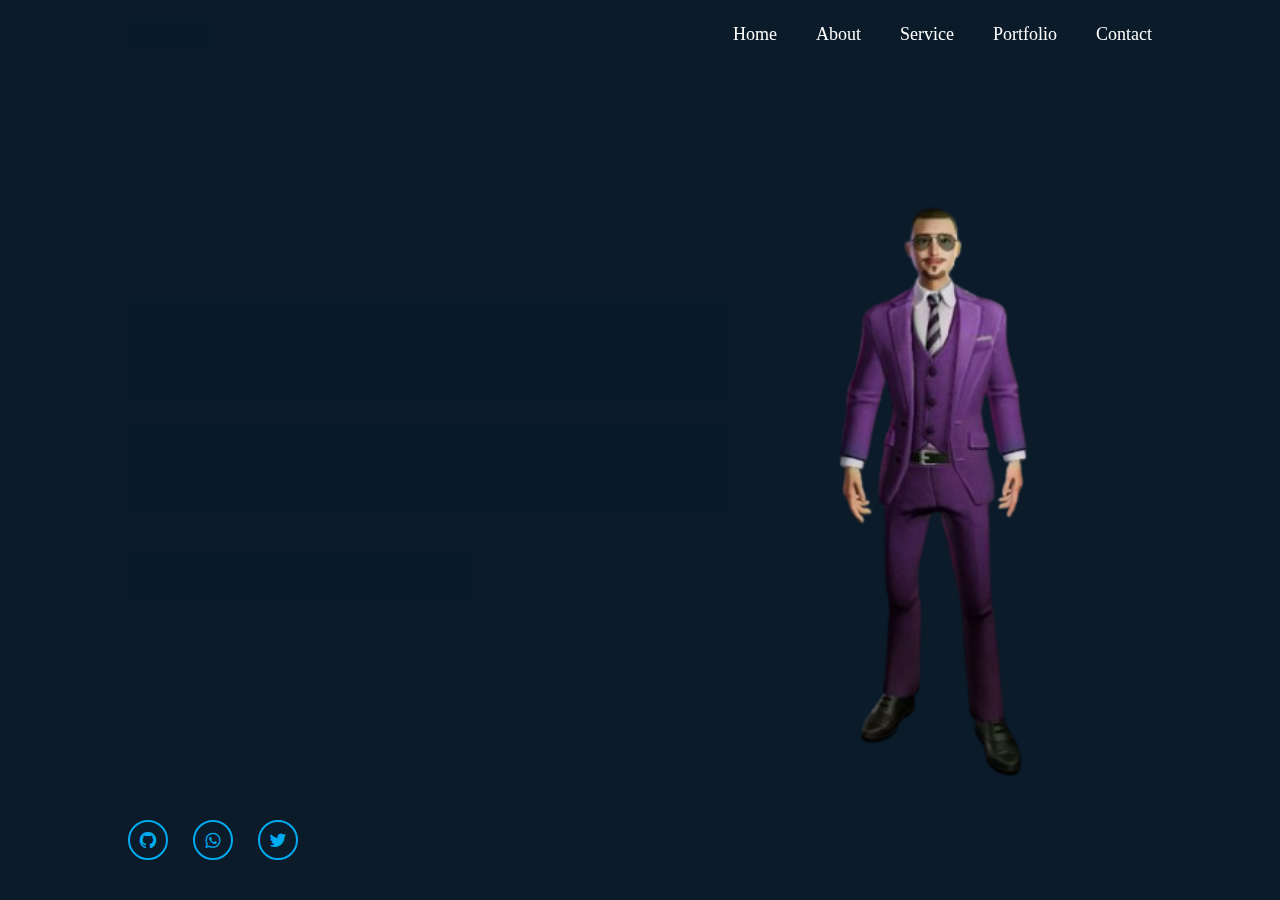
==== index.html @ 5e8052cd "first commit" ====
<!DOCTYPE html>
<html lang="en">

<head>
    <meta charset="UTF-8">
    <meta name="viewport" content="width=device-width, initial-scale=1.0">
    <title>Document</title>
    <link rel="stylesheet" href="style.css">
    <link href='https://unpkg.com/boxicons@2.1.4/css/boxicons.min.css' rel='stylesheet'>
    
</head>

<body>
    <header class="header">
        <a href="#" class="logo">Chetan.</a>
        <nav class="navbar">
            <a href="#">Home</a>
            <a href="#">About</a>
            <a href="#">Service</a>
            <a href="#">Portfolio</a>
            <a href="#">Contact</a>
        </nav>

    </header>

    <section class="home">
        <div class="home-content">
            <h1> Hi, I'm Chetan Patel</h1>
            <h3>Well-Come</h3>
            <p>Lorem ipsum dolor sit amet consectetur adipisicing elit. Placeat sunt asperiores odio modi ut veniam
                praesentium ipsum repudiandae ratione incidunt unde, optio illum distinctio ex qui, voluptatem
                perferendis? Saepe maiores incidunt iste qui quam architecto veritatis voluptatibus explicabo
                praesentium, tempore quo mollitia quisquam quaerat sunt voluptate nobis at doloribus suscipit?</p>

            <div class="btn-box">
                <a href="#">Hire Me</a>
                <a href="#">Let' Talk</a>
            </div>
        </div>

        <div class="icon">
            <a href="#"><i class='bx bxl-github'></i></a>
            <a href="#"><i class='bx bxl-whatsapp'></i></a>
            <a href="#"><i class='bx bxl-twitter' ></i></a>
        </div>
         
        <div class="bg-img">
            <img src="image/1.png" alt=".">
        </div>
        
    </section>
</body>

</html>
---- style.css ----
* {
    margin: 0;
    padding: 0;
    box-sizing: border-box;
    font-family: Georgia, 'Times New Roman', Times, serif;
}

body {
    background-color: #0b1b29;
}

.header {
    position: fixed;
    top: 0;
    left: 0;
    width: 100%;
    padding: 20px 10%;
    background-color: transparent;
    display: flex;
    justify-content: space-between;
    align-items: center;
    z-index: 100;
}

.logo {
    position: relative;
    font-size: 25px;
    text-decoration: none;
    font-weight: 600;
    color: white;

}

.logo::before {
    content: '';
    position: absolute;
    top: 0;
    left: 0;
    right: 0;
    width: 100%;
    height: 100%;
    background: #081b29;
    animation: showRight 1s ease forwards;
    animation-delay: .4s;
}

.navbar a {
    text-decoration: none;
    color: rgb(255, 255, 255);
    font-size: 18px;
    font-weight: 500;
    margin-left: 35px;
    transition: .3s;

}

.navbar a:hover {
    color: #00abf0;
}

.home {
    height: 100vh;
    display: flex;
    align-items: center;
    padding: 0 10%;
}

.home-content {
    max-width: 600px;
}

.home-content h1 {
    position: relative;
    color: white;
    font-size: 56px;
    font-weight: 700;
    line-height: 1.2;
}

.home-content h1::before {
    content: '';
    position: absolute;
    top: 0;
    right: 0;
    width: 100%;
    height: 100%;
    background: #081b29;
    animation: showRight 3s ease forwards;
    animation-delay: 1s;
}


.home-content h3 {
    position: relative;
    font-size: 32px;
    font-weight: 700;
    color: #00abf0;
}

.home-content h3::before {
    content: '';
    position: absolute;
    top: 0;
    right: 0;
    width: 100%;
    height: 100%;
    background: #081b29;
    animation: showRight 3s ease forwards;
    animation-delay: 3s;
}


.home-content p {
    position: relative;
    font-size: 16px;
    color: white;
    margin: 20px 0 40px;

}

.home-content p::before {
    content: '';
    position: absolute;
    top: 0;
    right: 0;
    width: 100%;
    height: 100%;
    background: #081b29;
    animation: showRight 2s ease forwards;
    animation-delay: 3.5s;
}

.home-content .btn-box {
    position: relative;
    display: flex;
    justify-content: space-between;
    width: 345px;
    height: 50px;
    /* background-color: yellowgreen; */

}

.home-content .btn-box::before {
    content: '';
    position: absolute;
    top: 0;
    right: 0;
    width: 100%;
    height: 100%;
    background: #081b29;
    animation: showRight 2s ease forwards;
    animation-delay: 4s;
    z-index: 2;
}

.btn-box a {
    position: relative;
    display: inline-flex;
    justify-content: center;
    align-items: center;
    width: 150px;
    height: 100%;
    background: #00abf0;
    border: 2px solid #00abf0;
    border-radius: 8px;
    font-size: 19px;
    color: #081b29;
    text-decoration: none;
    font-weight: 600;
    letter-spacing: 1px;
    z-index: 1;
    overflow: hidden;
    transition: .5s;
}

.btn-box a:hover {
    color: #00abf0;
}

.btn-box a:nth-child(2) {
    background: transparent;
    color: #00abf0;
}

.btn-box a:nth-child(2):hover {
    color: #16282f;
}

.btn-box a:nth-child(2)::before {
    background: #00abf0;
}

.btn-box a::before {
    content: '';
    position: absolute;
    top: 0;
    left: 0;
    width: 0;
    height: 100%;
    background: #081b29;
    z-index: -1;
    transition: .5s;

}

.btn-box a:hover::before {
    width: 100%;
}

.icon {
    position: absolute;
    bottom: 40px;
    width: 170px;
    /* background: red; */
    display: flex;
    justify-content: space-between;
}

.icon a {
    position: relative;
    display: inline-flex;
    justify-content: center;
    align-items: center;
    width: 40px;
    height: 40px;
    background: transparent;
    border: 2px solid #00abf0;
    border-radius: 50%;
    font-size: 20px;
    color: #00abf0;
    text-decoration: none;
    z-index: 1;
    overflow: hidden;
    transition: .5s;
}

.icon a:hover {
    color: black;
}

.icon a::before {
    content: '';
    position: absolute;
    top: 0;
    left: 0;
    width: 0;
    height: 100%;
    background: #00abf0;
    z-index: -1;
    transition: .5s;
}

.icon a:hover::before {
    width: 100%;
}


/* KEYFRAME ANIMATION */
@keyframes showRight {
    100% {
        width: 0;
    }
}

.bg-img {
    display: flex;
    justify-content: center;
    margin-left: 170px;
    background:transparent;
    position: fixed;
    width: 100%;
    height: 730px;
    background-repeat: no-repeat;
    transition-property: all 2s ease-in;
}

.bg-img::before{
    content: '';
    position: absolute;
    top: 0;
    left: 0;
    width: 100%;
    height: 100%;
    /* background: #081b29; */
    /* animation: showRight 2s ease forwards;
    animation-delay: 3.5s; */
    
}
.bg-img:hover{
    transition-property: all 2s ease-in 1s;
    tr
}
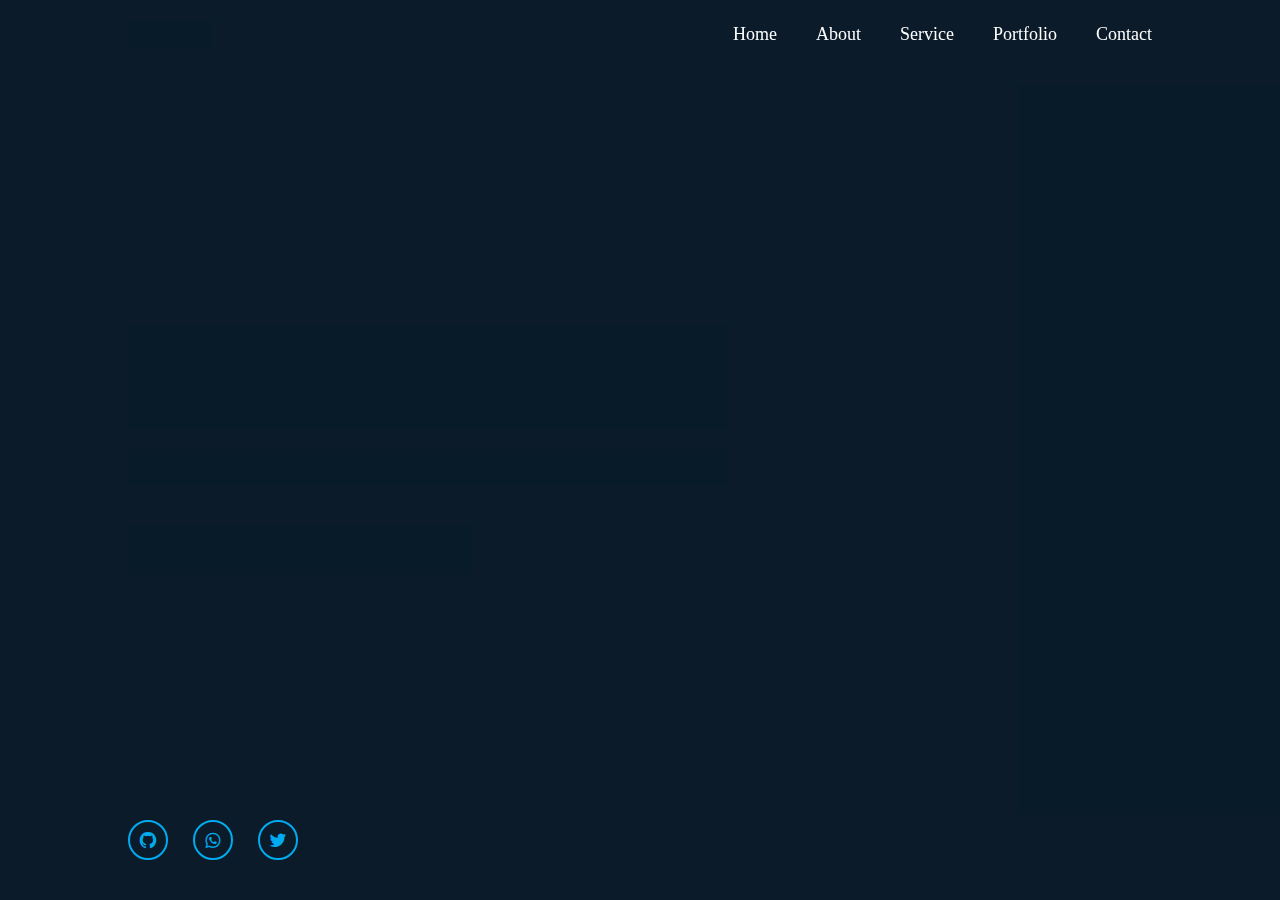
==== commit 2d8c25dc: "change" ====
--- a/index.html
+++ b/index.html
@@ -7,7 +7,7 @@
     <title>Document</title>
     <link rel="stylesheet" href="style.css">
     <link href='https://unpkg.com/boxicons@2.1.4/css/boxicons.min.css' rel='stylesheet'>
-    
+
 </head>
 
 <body>
@@ -17,20 +17,19 @@
             <a href="#">Home</a>
             <a href="#">About</a>
             <a href="#">Service</a>
-            <a href="#">Portfolio</a>
-            <a href="#">Contact</a>
+            <a href="indexp.html">Portfolio</a>
+            <a href="#" id="Contact">Contact</a>
         </nav>
 
     </header>
 
+
     <section class="home">
         <div class="home-content">
             <h1> Hi, I'm Chetan Patel</h1>
-            <h3>Well-Come</h3>
-            <p>Lorem ipsum dolor sit amet consectetur adipisicing elit. Placeat sunt asperiores odio modi ut veniam
-                praesentium ipsum repudiandae ratione incidunt unde, optio illum distinctio ex qui, voluptatem
-                perferendis? Saepe maiores incidunt iste qui quam architecto veritatis voluptatibus explicabo
-                praesentium, tempore quo mollitia quisquam quaerat sunt voluptate nobis at doloribus suscipit?</p>
+            <h3>BE.Computer Engineer</h3>
+            <p> I always wish to contribute to the growth and efficiency in the industry through hard work ,honesty and
+                determination. I like to perform at my best in any orgation which I am a part of.</p>
 
             <div class="btn-box">
                 <a href="#">Hire Me</a>
@@ -39,15 +38,15 @@
         </div>
 
         <div class="icon">
-            <a href="#"><i class='bx bxl-github'></i></a>
-            <a href="#"><i class='bx bxl-whatsapp'></i></a>
-            <a href="#"><i class='bx bxl-twitter' ></i></a>
+            <a href="https://github.com/Cp996"><i class='bx bxl-github'></i></a>
+            <a href="https://wa.me/qr/MQFIRA7UIROFB1" target="_blank"><i class='bx bxl-whatsapp'></i></a>
+            <a href="#"><i class='bx bxl-twitter'></i></a>
         </div>
-         
+
         <div class="bg-img">
             <img src="image/1.png" alt=".">
         </div>
-        
+
     </section>
 </body>
 
--- a/style.css
+++ b/style.css
@@ -266,9 +266,9 @@
     display: flex;
     justify-content: center;
     margin-left: 170px;
-    background:transparent;
+    /* background:transparent; */
     position: fixed;
-    width: 100%;
+    width: 200vh;
     height: 730px;
     background-repeat: no-repeat;
     transition-property: all 2s ease-in;
@@ -279,14 +279,14 @@
     position: absolute;
     top: 0;
     left: 0;
-    width: 100%;
-    height: 100%;
-    /* background: #081b29; */
-    /* animation: showRight 2s ease forwards;
-    animation-delay: 3.5s; */
+    width: 50dvh;
+    height: 100%;
+    background: #081b29;
+    margin-left: 40%;
+    animation: showRight 2s ease forwards;
+    animation-delay: 5.5s;
     
 }
 .bg-img:hover{
-    transition-property: all 2s ease-in 1s;
-    tr
+    transform: rotate(360deg);
 }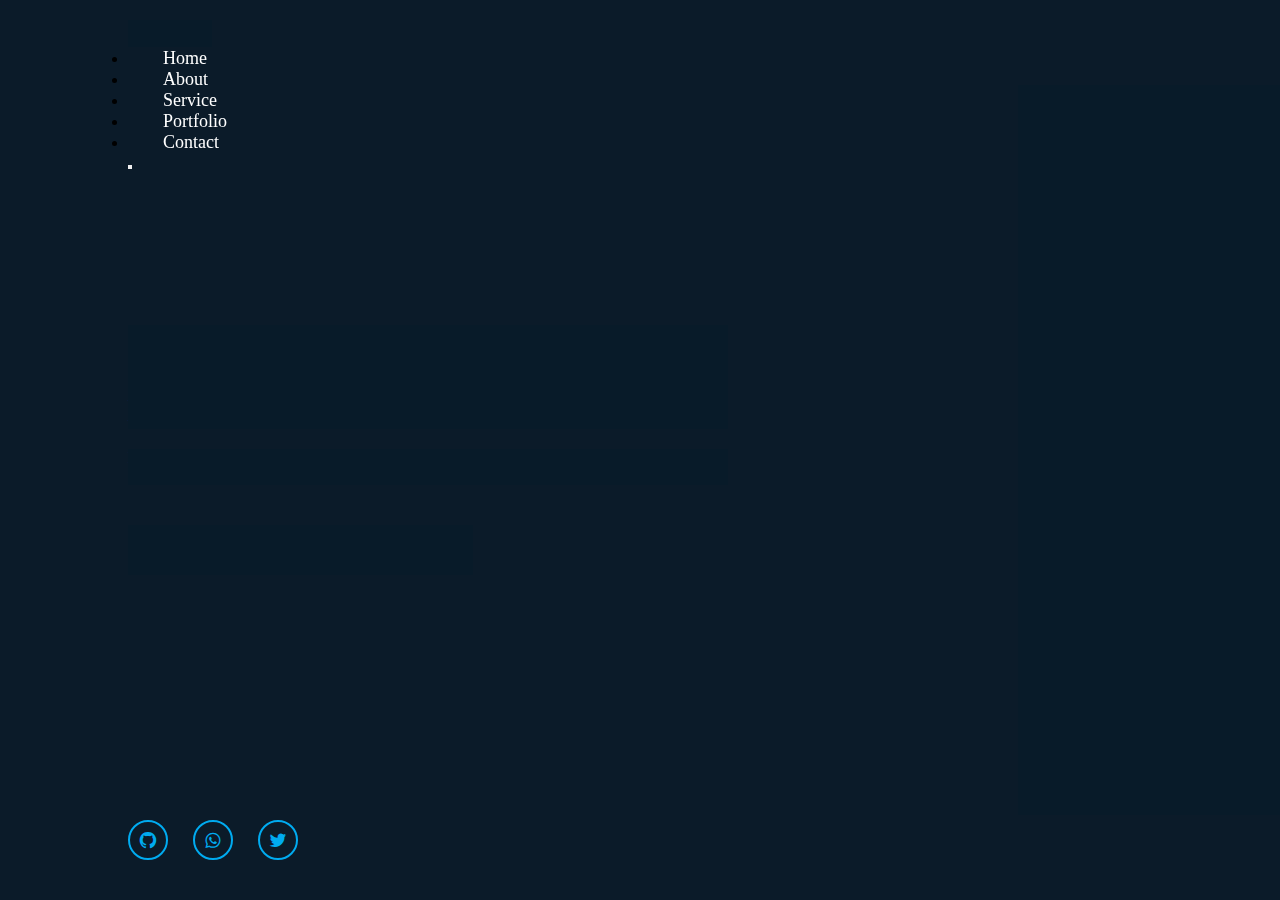
==== commit 7c9548c3: "2" ====
--- a/index.html
+++ b/index.html
@@ -4,25 +4,57 @@
 <head>
     <meta charset="UTF-8">
     <meta name="viewport" content="width=device-width, initial-scale=1.0">
-    <title>Document</title>
+    <title>Portfolio</title>
+
+    <link href="https://cdn.jsdelivr.net/npm/bootstrap@5.0.2/dist/css/bootstrap.min.css" rel="stylesheet"
+        integrity="sha384-EVSTQN3/azprG1Anm3QDgpJLIm9Nao0Yz1ztcQTwFspd3yD65VohhpuuCOmLASjC" crossorigin="anonymous">
+        
+
     <link rel="stylesheet" href="style.css">
     <link href='https://unpkg.com/boxicons@2.1.4/css/boxicons.min.css' rel='stylesheet'>
+    <script class="js">
+        function myfun() {
+            alert("MY Contact Number :- 9 9 6 0  2 9 9 9 0 3")
+        }
+
+        function cv() {
+
+            alert("Resume Downloaded Succesfull")
+        }
+    </script>
 
 </head>
 
 <body>
+   
+
     <header class="header">
-        <a href="#" class="logo">Chetan.</a>
-        <nav class="navbar">
-            <a href="#">Home</a>
-            <a href="#">About</a>
-            <a href="#">Service</a>
-            <a href="indexp.html">Portfolio</a>
-            <a href="#" id="Contact">Contact</a>
+
+        <nav class="navbar navbar-expand-sm navbar-dark">
+            <div class="container">
+                <a href="#" class="logo">Chetan.</a>
+
+                
+
+                <div class="collapse navbar-collapse" id="mynav">
+                    <ul class="navbar-nav ml-auto">
+                        <li class="nav-item link"><a href="#">Home</a></li>
+                        <li class="nav-item link"><a href="#">About</a></li>
+                        <li class="nav-item link"><a href="#">Service</a></li>
+                        <li class="nav-item link"><a href="indexp.html">Portfolio</a></li>
+                        <li class="nav-item link"><a href="#" id="Contact" onclick="myfun()">Contact</a>
+                        </li>
+                    </ul>
+                </div>
+
+                <button class="navbar-toggler" data-bs-toggle="collapse" data-bs-target="#mynav">
+                    <span class="navbar-toggler-icon"></span>
+                </button>
+
+            </div>
         </nav>
 
     </header>
-
 
     <section class="home">
         <div class="home-content">
@@ -32,8 +64,8 @@
                 determination. I like to perform at my best in any orgation which I am a part of.</p>
 
             <div class="btn-box">
-                <a href="#">Hire Me</a>
-                <a href="#">Let' Talk</a>
+                <a href="Chetan_patel_resume.pdf" download="" onclick="cv()">Hire Me</a>
+                <a href="#" onclick="myfun()">Let' Talk</a>
             </div>
         </div>
 
@@ -48,6 +80,10 @@
         </div>
 
     </section>
+
+    <script src="https://cdn.jsdelivr.net/npm/bootstrap@5.0.2/dist/js/bootstrap.bundle.min.js"
+        integrity="sha384-MrcW6ZMFYlzcLA8Nl+NtUVF0sA7MsXsP1UyJoMp4YLEuNSfAP+JcXn/tWtIaxVXM"
+        crossorigin="anonymous"></script>
 </body>
 
 </html>--- a/style.css
+++ b/style.css
@@ -44,7 +44,7 @@
     animation-delay: .4s;
 }
 
-.navbar a {
+.link a {
     text-decoration: none;
     color: rgb(255, 255, 255);
     font-size: 18px;
@@ -54,7 +54,7 @@
 
 }
 
-.navbar a:hover {
+.link a:hover {
     color: #00abf0;
 }
 
@@ -289,4 +289,4 @@
 }
 .bg-img:hover{
     transform: rotate(360deg);
-}+}
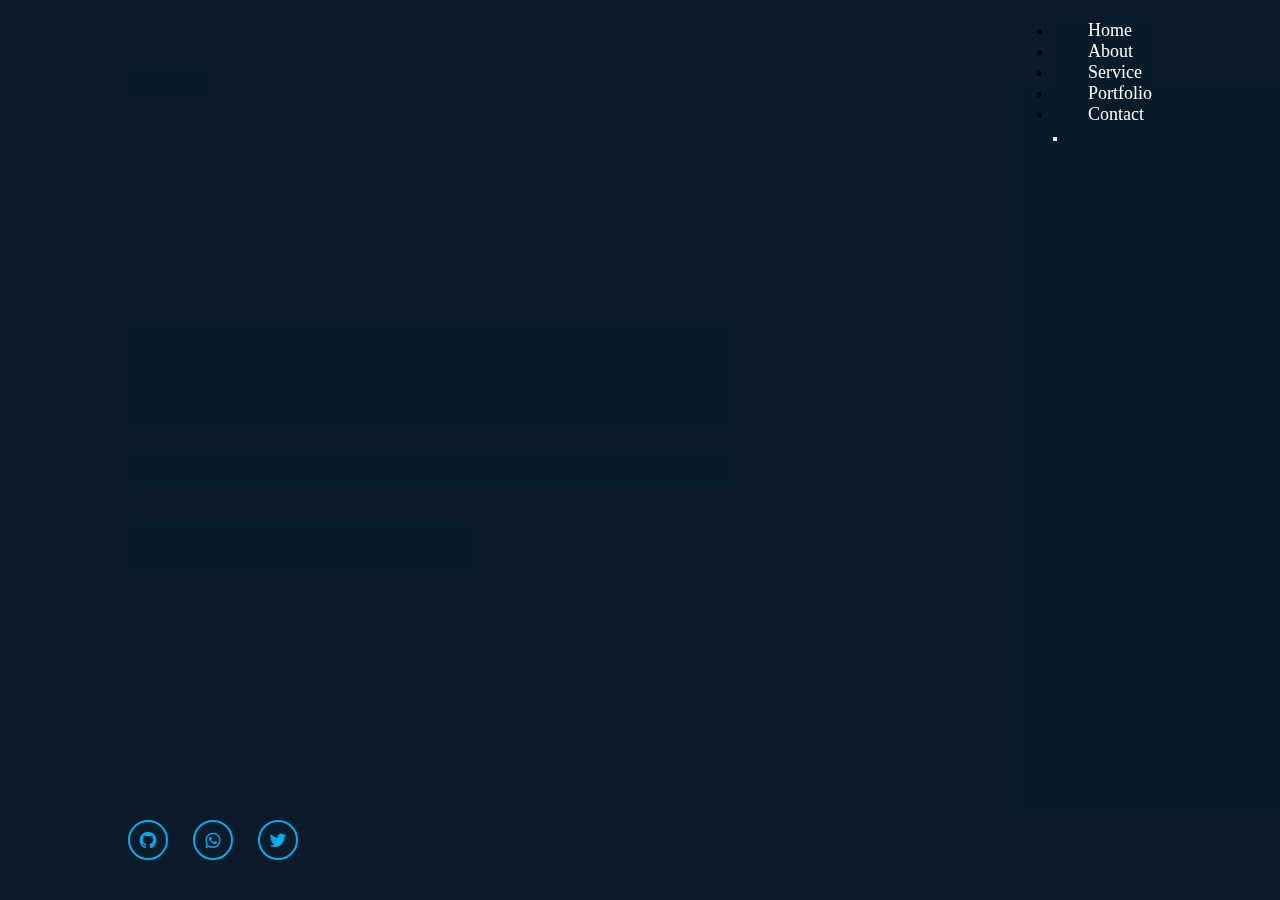
==== commit 8a15e78b: "change 3" ====
--- a/index.html
+++ b/index.html
@@ -29,13 +29,11 @@
    
 
     <header class="header">
-
-        <nav class="navbar navbar-expand-sm navbar-dark">
+        <a href="#" class="logo">Chetan.</a>
+        <nav class="navbar navbar-expand-md navbar-dark">
+            
             <div class="container">
-                <a href="#" class="logo">Chetan.</a>
-
                 
-
                 <div class="collapse navbar-collapse" id="mynav">
                     <ul class="navbar-nav ml-auto">
                         <li class="nav-item link"><a href="#">Home</a></li>
--- a/style.css
+++ b/style.css
@@ -7,6 +7,14 @@
 
 body {
     background-color: #0b1b29;
+}
+
+.collapse{
+    display:flex;
+    background-color:#081b29;
+    justify-content: center;
+    
+
 }
 
 .header {
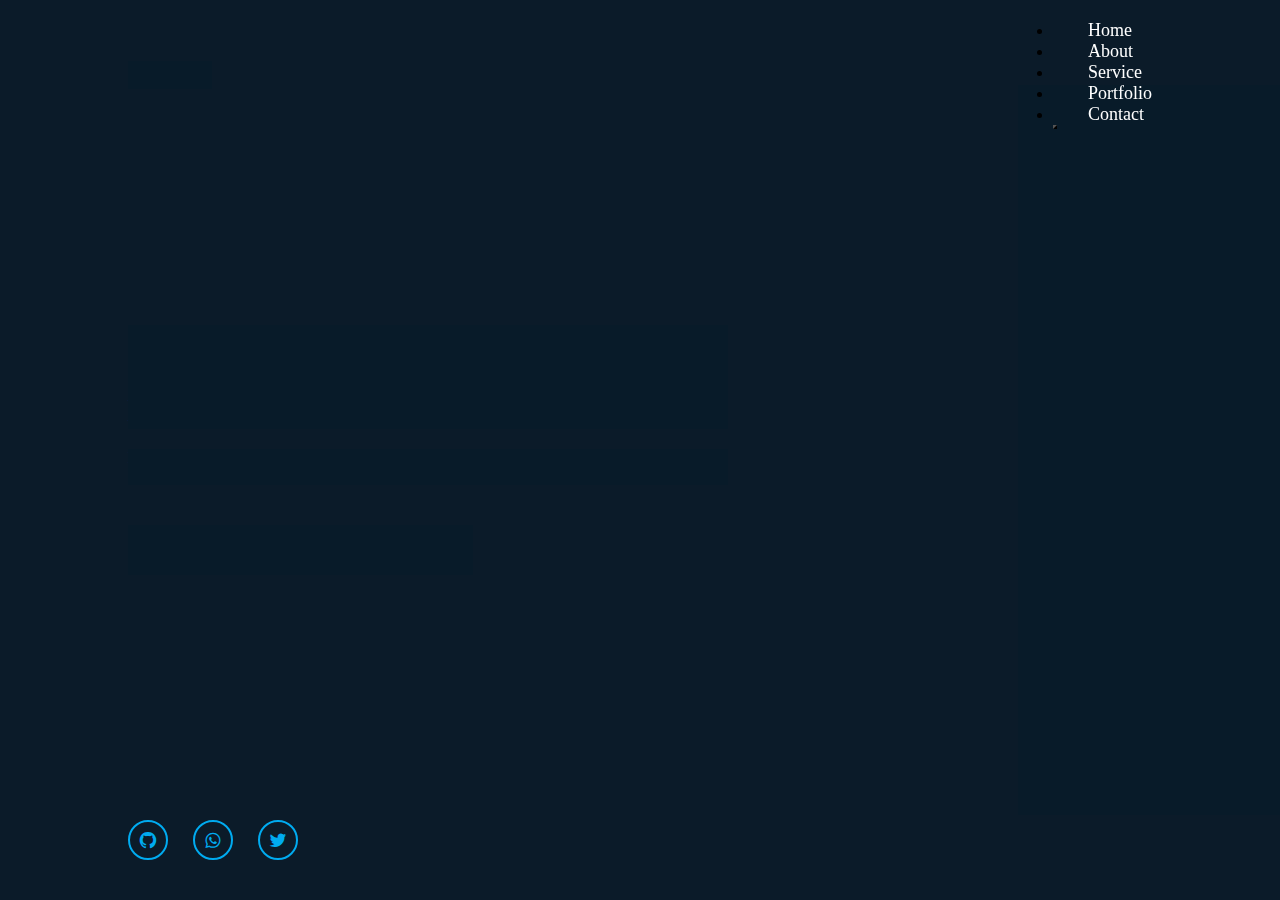
==== commit cb1b40a1: "c3" ====
--- a/index.html
+++ b/index.html
@@ -21,6 +21,7 @@
 
             alert("Resume Downloaded Succesfull")
         }
+
     </script>
 
 </head>
@@ -33,10 +34,10 @@
         <nav class="navbar navbar-expand-md navbar-dark">
             
             <div class="container">
-                
+               
                 <div class="collapse navbar-collapse" id="mynav">
                     <ul class="navbar-nav ml-auto">
-                        <li class="nav-item link"><a href="#">Home</a></li>
+                        <li class="nav-item link"><a href="index.html">Home</a></li>
                         <li class="nav-item link"><a href="#">About</a></li>
                         <li class="nav-item link"><a href="#">Service</a></li>
                         <li class="nav-item link"><a href="indexp.html">Portfolio</a></li>
--- a/style.css
+++ b/style.css
@@ -9,7 +9,7 @@
     background-color: #0b1b29;
 }
 
-.collapse{
+.navbar-toggler{
     display:flex;
     background-color:#081b29;
     justify-content: center;
